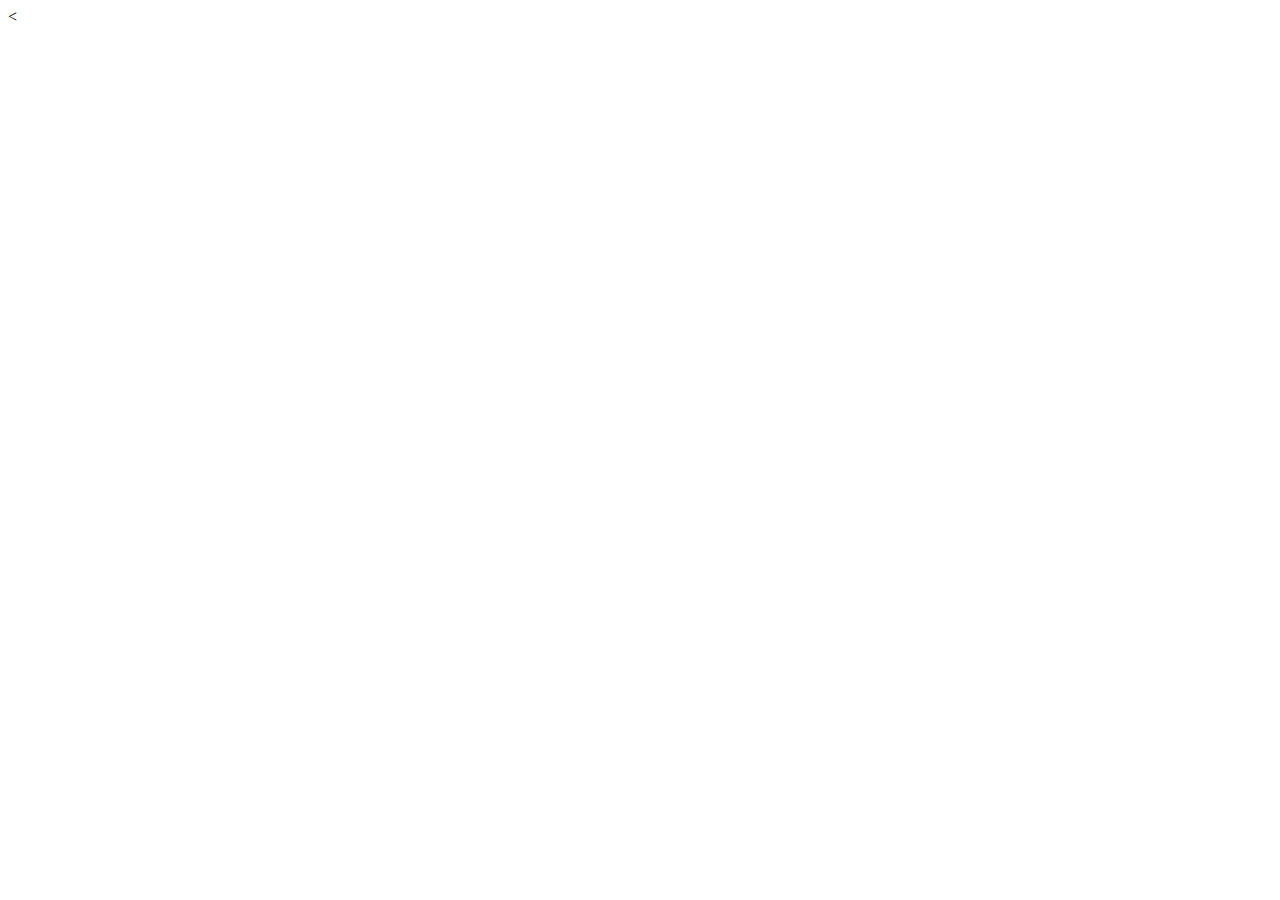
==== index.html @ 3128300c "Update index.html" ====
<<!DOCTYPE html>
<html lang="en" dir="ltr">
  <head>
    <link rel="stylesheet" type="text/css" href="CSS/index.css">
    <meta charset="utf-8">
    <title>Doris'Work</title>
  </head>
  <body>
<div class="containter">

</div>
  </body>
</html>
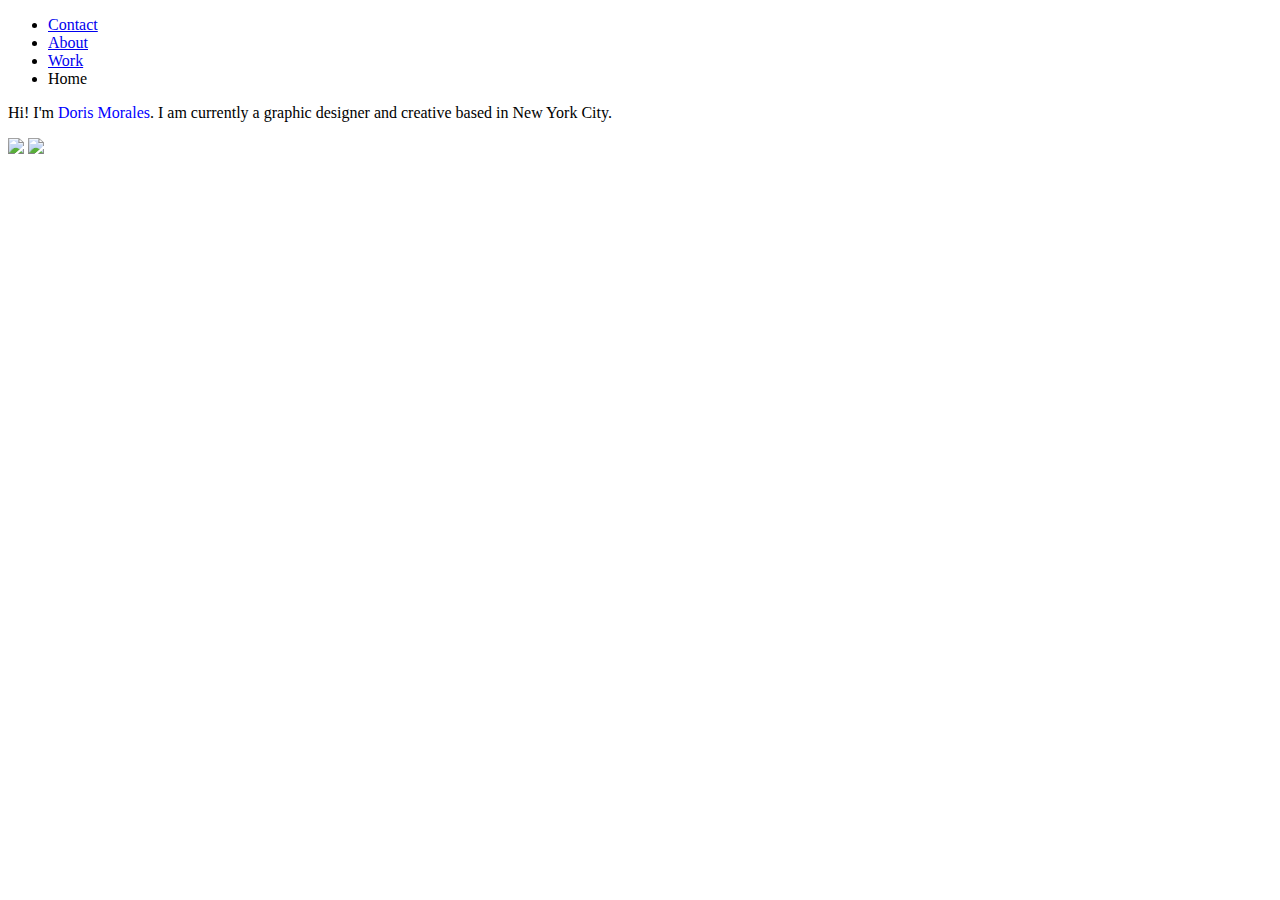
==== commit 73860833: "Update index.html" ====
--- a/index.html
+++ b/index.html
@@ -1,13 +1,39 @@
-<<!DOCTYPE html>
-<html lang="en" dir="ltr">
-  <head>
-    <link rel="stylesheet" type="text/css" href="CSS/index.css">
-    <meta charset="utf-8">
-    <title>Doris'Work</title>
-  </head>
-  <body>
-<div class="containter">
+<!DOCTYPE html>
+<!DOCTYPE html>
+<html>
+<head>
+	<title>Doris</title>
+	<link rel="stylesheet" type="text/css" href="index.css">
+	<link href="https://fonts.googleapis.com/css2?family=Roboto+Mono:ital,wght@1,700&display=swap" rel="stylesheet">
+	<link href="https://fonts.googleapis.com/css2?family=Squada+One&display=swap" rel="stylesheet">
+
+	<script src="https://code.jquery.com/jquery-3.4.1.min.js"></script>
+	<script src="https://unpkg.com/@barba/core"></script>
+	<script type="text/javascript" src="https://cdnjs.cloudflare.com/ajax/libs/gsap/3.2.4/gsap.min.js"></script>
+	<script src="main.js"></script>
+</head>
+
+<body>
+
+	<div class="navbar">
+		<ul>
+			<li><a href="contact.html">Contact</a></li>
+			<li><a href="about.html">About</a></li>			
+			<li><a href="work.html">Work</a></li>
+			<li><a class="active">Home</a></li>
+		</ul>
+	</div>
+<div class="parallax">
+
+<p class="bio">
+Hi! 
+I'm <span class="name" style="color:#0000FF">Doris Morales</span>. I am currently a graphic designer and creative based in New York City. 
+</p>
+<img class="Doris" src="https://scontent-lga3-1.xx.fbcdn.net/v/t1.0-9/16003143_1844785002460586_123119779542232069_n.jpg?_nc_cat=111&_nc_sid=730e14&_nc_ohc=qj0Vp19M1k0AX96xqKT&_nc_ht=scontent-lga3-1.xx&oh=3d2c5a9fd4b24206657fa638e01621ba&oe=5F413BEE">
+<img class="Doris2" src="https://scontent-lga3-1.xx.fbcdn.net/v/t1.0-9/16003143_1844785002460586_123119779542232069_n.jpg?_nc_cat=111&_nc_sid=730e14&_nc_ohc=qj0Vp19M1k0AX96xqKT&_nc_ht=scontent-lga3-1.xx&oh=3d2c5a9fd4b24206657fa638e01621ba&oe=5F413BEE">
 
 </div>
-  </body>
+</div>
+	
+</body>
 </html>
